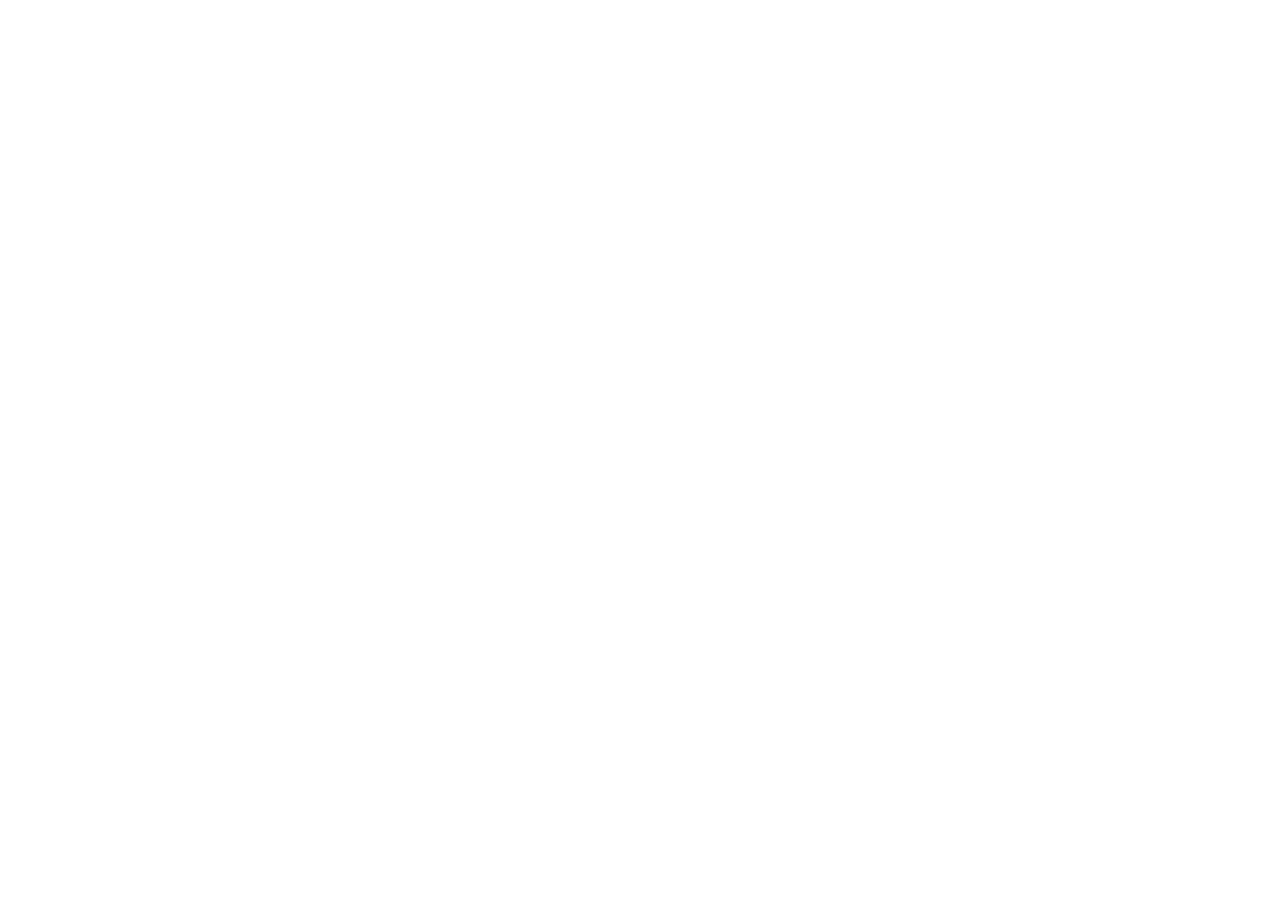
==== zadanie11/index.html @ 2697019f "new excercises" ====
<!DOCTYPE html>
<html lang="en">
<head>
	<meta charset="UTF-8">
	<title></title>
	<link rel="stylesheet" href="css/style.css">
</head>
<body>
	<!--tu powinna być zawartość dokumentu HTML --> 
	
</body>
</html>
---- zadanie11/css/style.css ----
/*
** tu powinny być zdefiniowane style css dla dokumentu html
**/
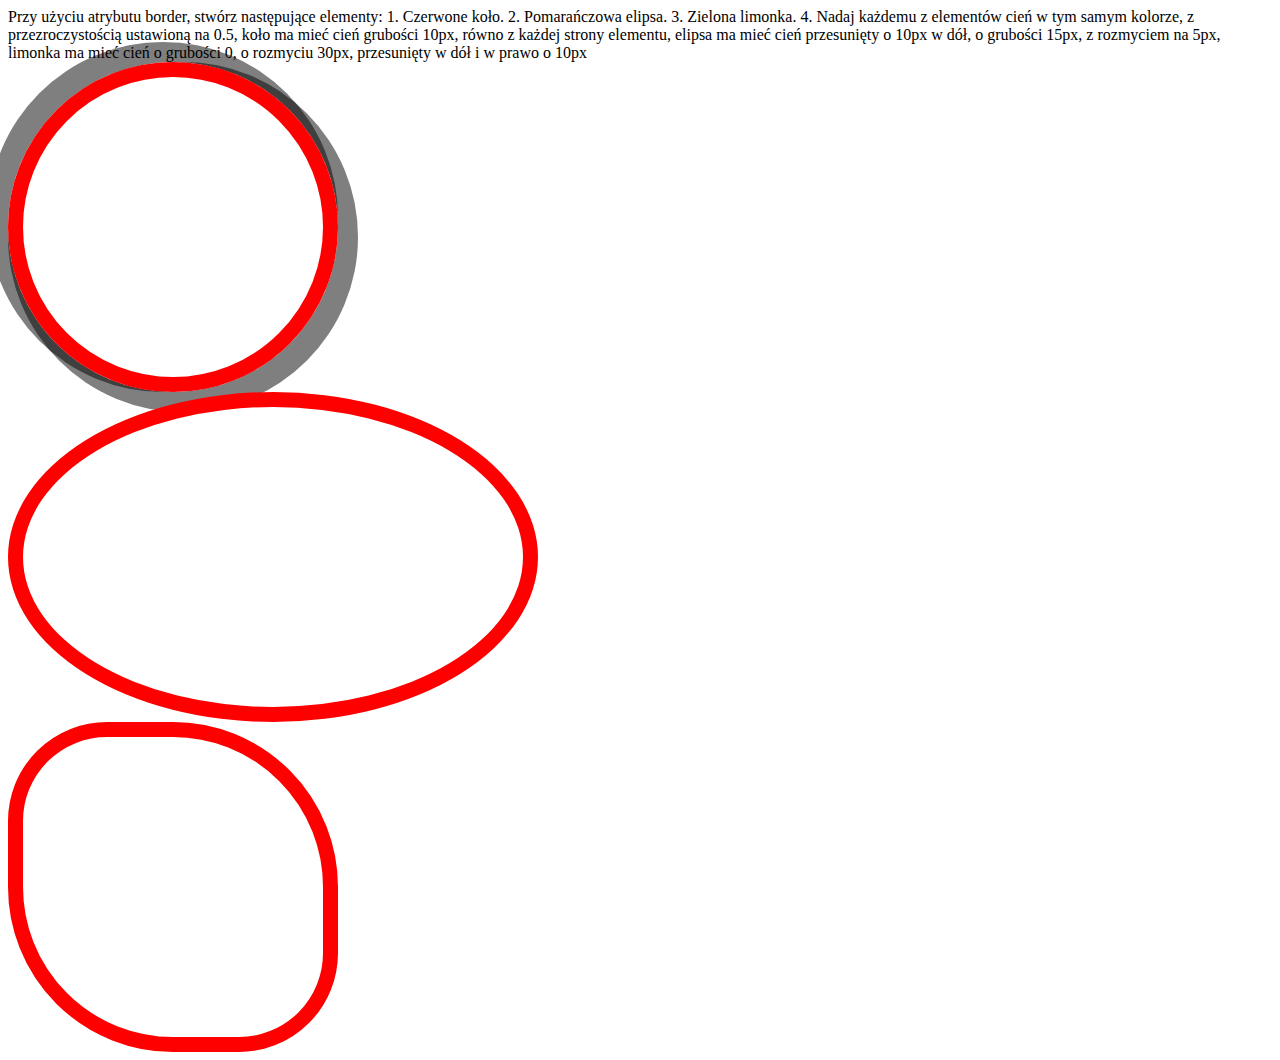
==== commit a8b6af38: "Add files via upload" ====
--- a/zadanie11/index.html
+++ b/zadanie11/index.html
@@ -6,7 +6,18 @@
 	<link rel="stylesheet" href="css/style.css">
 </head>
 <body>
-	<!--tu powinna być zawartość dokumentu HTML --> 
+	Przy użyciu atrybutu border, stwórz następujące elementy:
+	1. Czerwone koło.
+	2. Pomarańczowa elipsa.
+	3. Zielona limonka.
+	4. Nadaj każdemu z elementów cień w tym samym kolorze, z przezroczystością ustawioną na 0.5,
+		koło ma mieć cień grubości 10px, równo z każdej strony elementu,
+		elipsa ma mieć cień przesunięty o 10px w dół, o grubości 15px, z rozmyciem na 5px,
+		limonka ma mieć cień o grubości 0, o rozmyciu 30px, przesunięty w dół i w prawo o 10px
+
+    <div id="kolo"></div>
+    <div id="elipsa"></div>
+    <div id="lime"></div>
 	
 </body>
 </html>--- a/zadanie11/css/style.css
+++ b/zadanie11/css/style.css
@@ -1,3 +1,22 @@
-/*
-** tu powinny być zdefiniowane style css dla dokumentu html
-**/+#kolo{
+    
+    border:15px solid red;
+    border-radius: 50% 50%;
+    width: 300px;
+    height: 300px;
+    box-shadow: 10px 10px 0 10px  rgba(0, 0, 0, 0.5),  -10px -10px 0 10px  rgba(0, 0, 0, 0.5);
+}
+#elipsa{
+    
+    border:15px solid red;
+    border-radius: 50% 50%;
+    width: 500px;
+    height: 300px;
+}
+#lime{
+    
+    border:15px solid red;
+    border-radius: 30% 50%;
+    width: 300px;
+    height: 300px;
+}